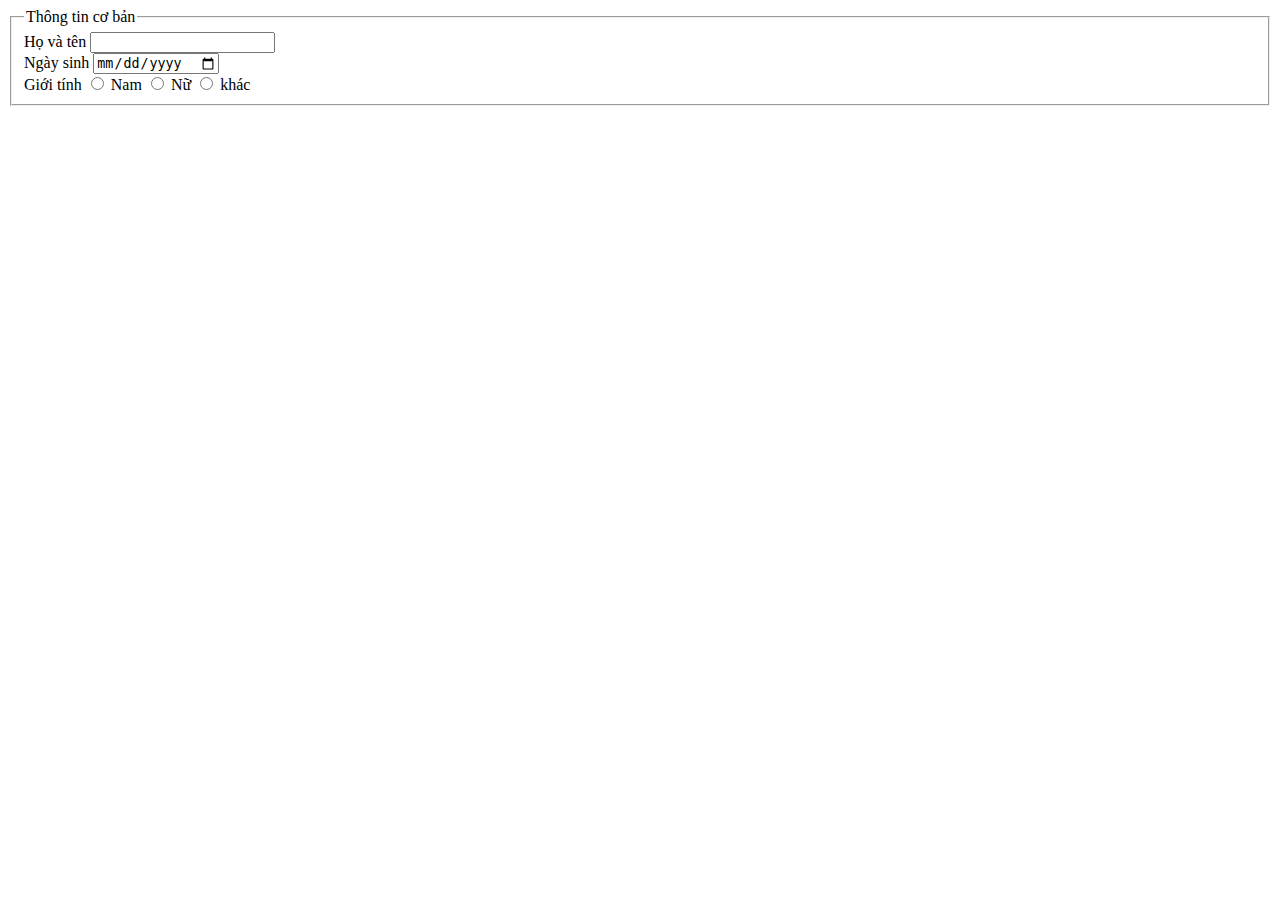
==== c02/index.html @ 18777a8c "khởi tạo" ====
<!DOCTYPE html>
<html lang="en">

<head>
    <meta charset="UTF-8">
    <meta name="viewport" content="width=device-width, initial-scale=1.0">
    <title>Document</title>
</head>

<body>
    <form action="">
        <fieldset>
            <legend>Thông tin cơ bản</legend>
            <label for="fullname">Họ và tên</label>
            <input type="text" id="fullname"><br>
            <label for="dob">Ngày sinh</label>
            <input type="date" id="dob"><br>
            <span>Giới tính</span>
            <input type="radio" id="nam" name="gender">
            <label for="nam">Nam</label>
            <input type="radio" id="nu" name="gender">
            <label for="nu">Nữ</label>
            <input type="radio" id="khac" name="gender">
            <label for="khac">khác</label>

        </fieldset>
    </form>
</body>

</html>
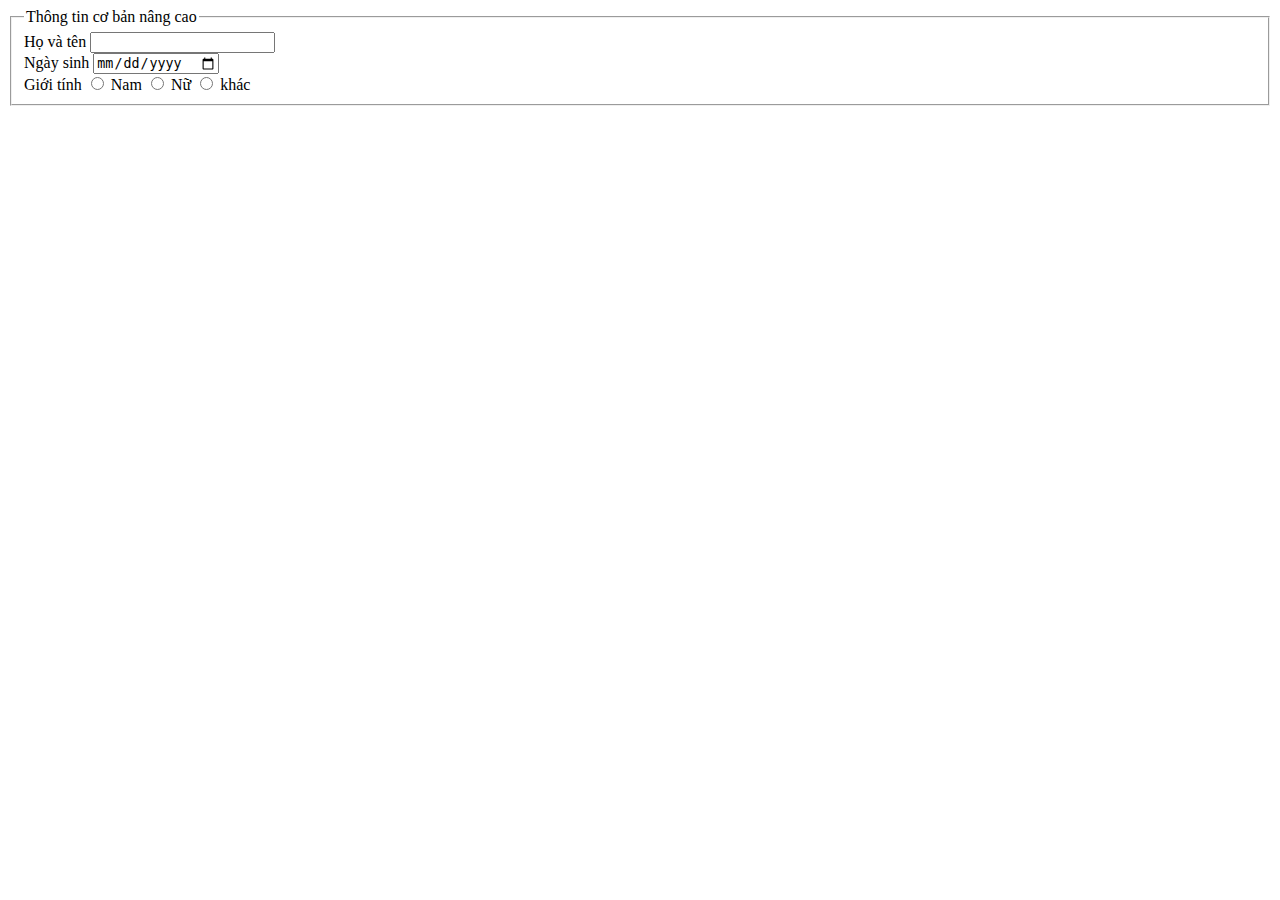
==== commit 0e8f6d87: "khởi tạo" ====
--- a/c02/index.html
+++ b/c02/index.html
@@ -10,7 +10,7 @@
 <body>
     <form action="">
         <fieldset>
-            <legend>Thông tin cơ bản</legend>
+            <legend>Thông tin cơ bản nâng cao</legend>
             <label for="fullname">Họ và tên</label>
             <input type="text" id="fullname"><br>
             <label for="dob">Ngày sinh</label>
